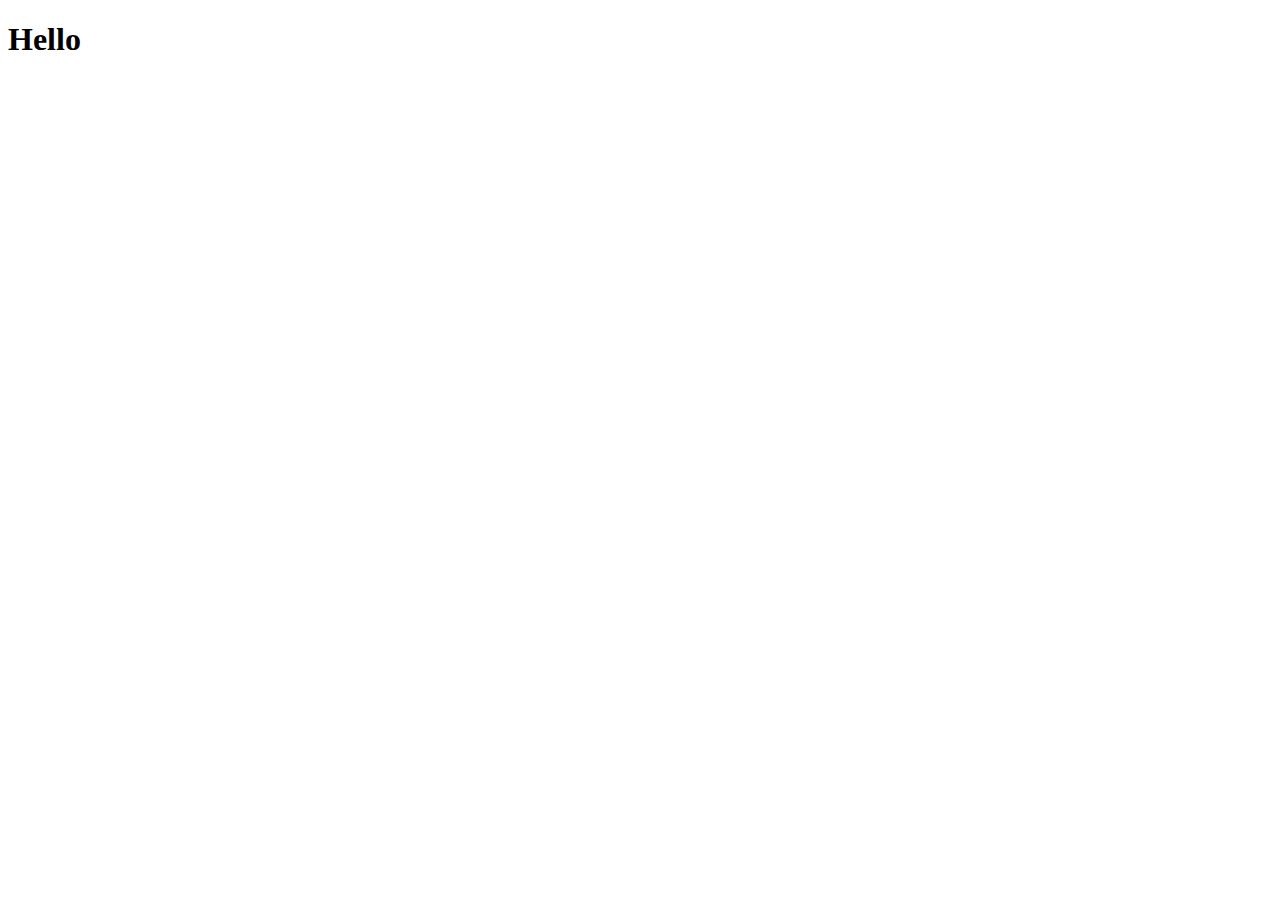
==== first.html @ 940100e2 "initial commit" ====
<!DOCTYPE html>
<html lang="en">
<head>
    <meta charset="UTF-8">
    <meta name="viewport" content="width=device-width, initial-scale=1.0">
    <title>Document</title>
</head>
<body>
    <h1>Hello</h1>
</body>
</html>
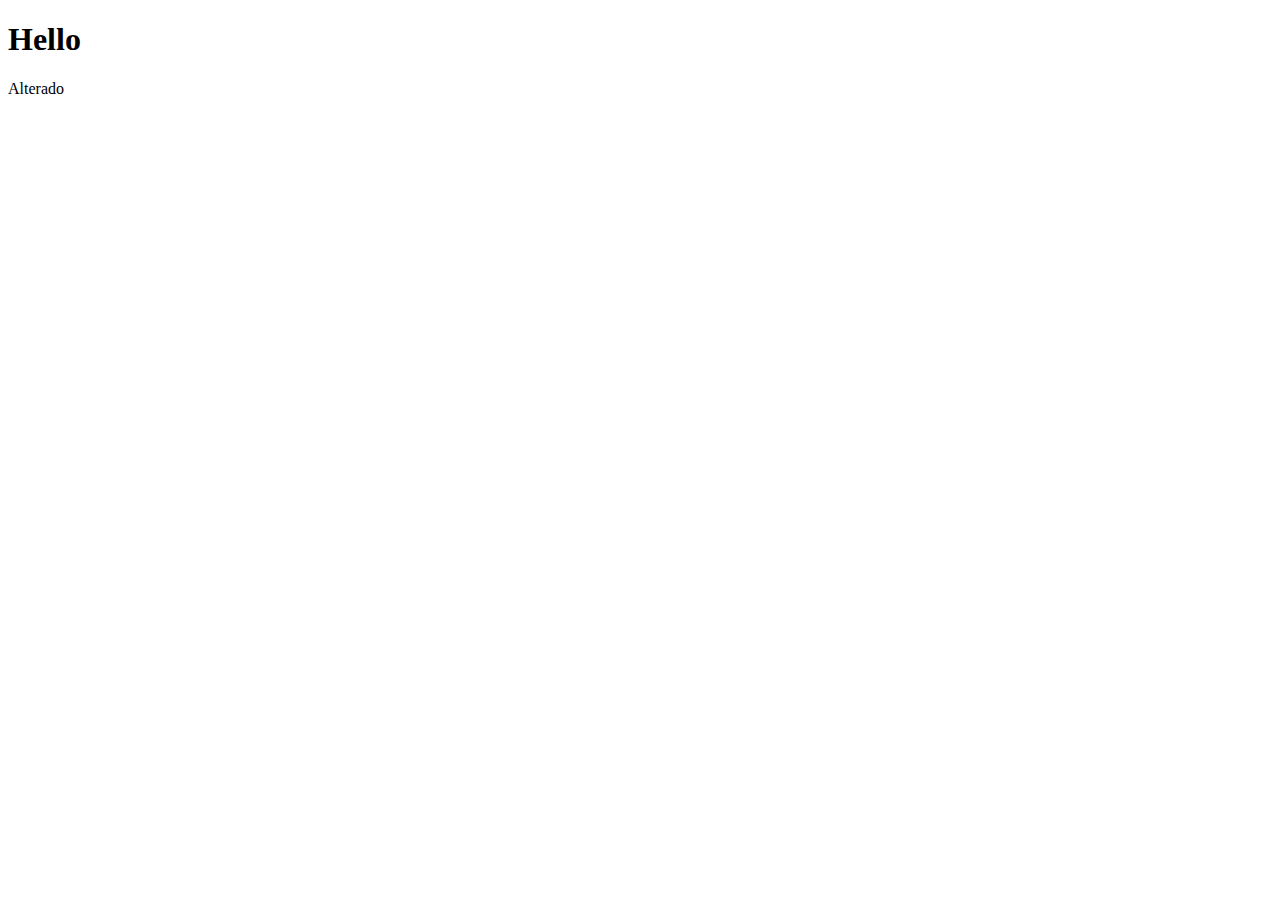
==== commit 943d6470: "Update first.html" ====
--- a/first.html
+++ b/first.html
@@ -7,5 +7,6 @@
 </head>
 <body>
     <h1>Hello</h1>
+    <p>Alterado</p>
 </body>
-</html>+</html>
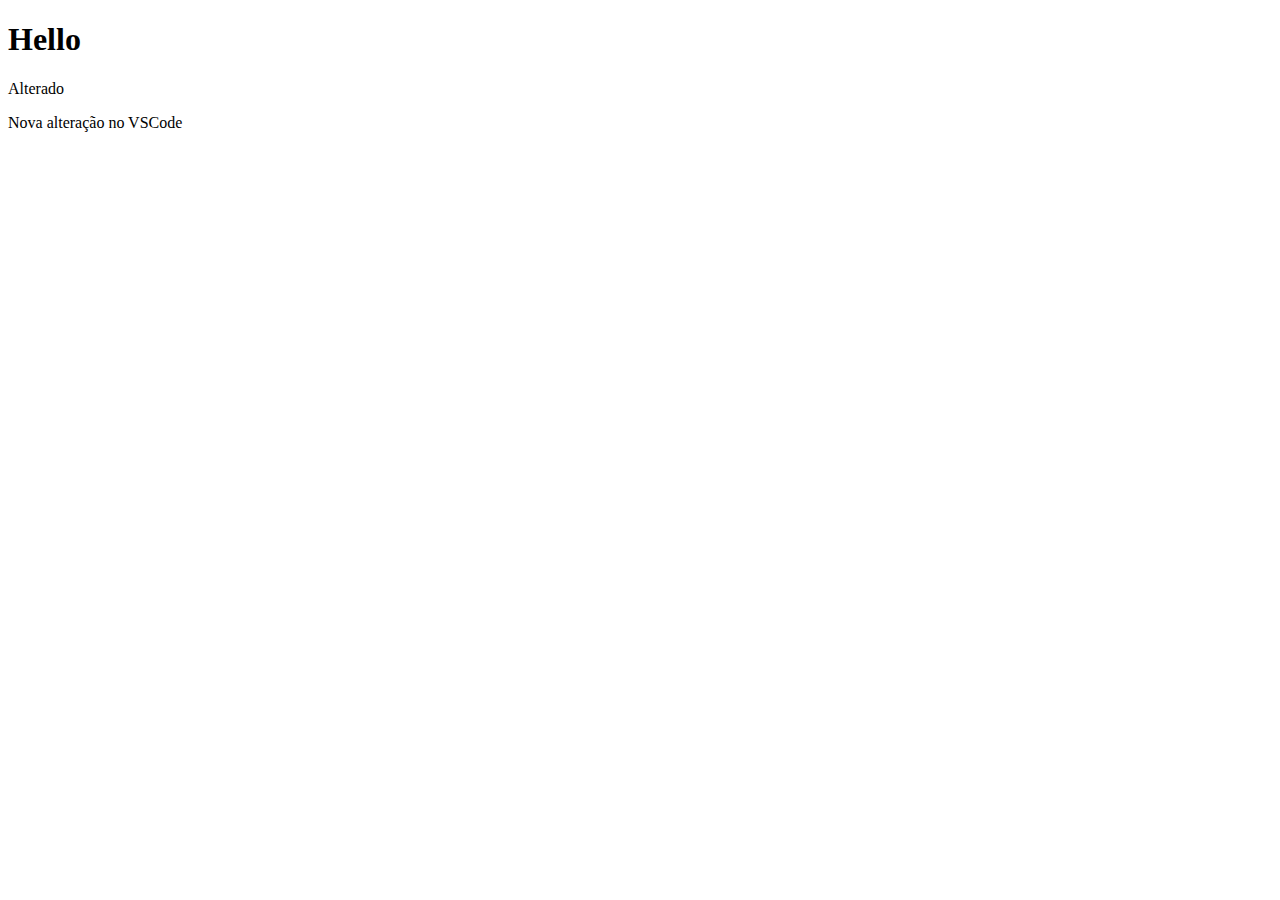
==== commit a75298dc: "commit" ====
--- a/first.html
+++ b/first.html
@@ -8,5 +8,6 @@
 <body>
     <h1>Hello</h1>
     <p>Alterado</p>
+    <p>Nova alteração no VSCode</p>
 </body>
 </html>
